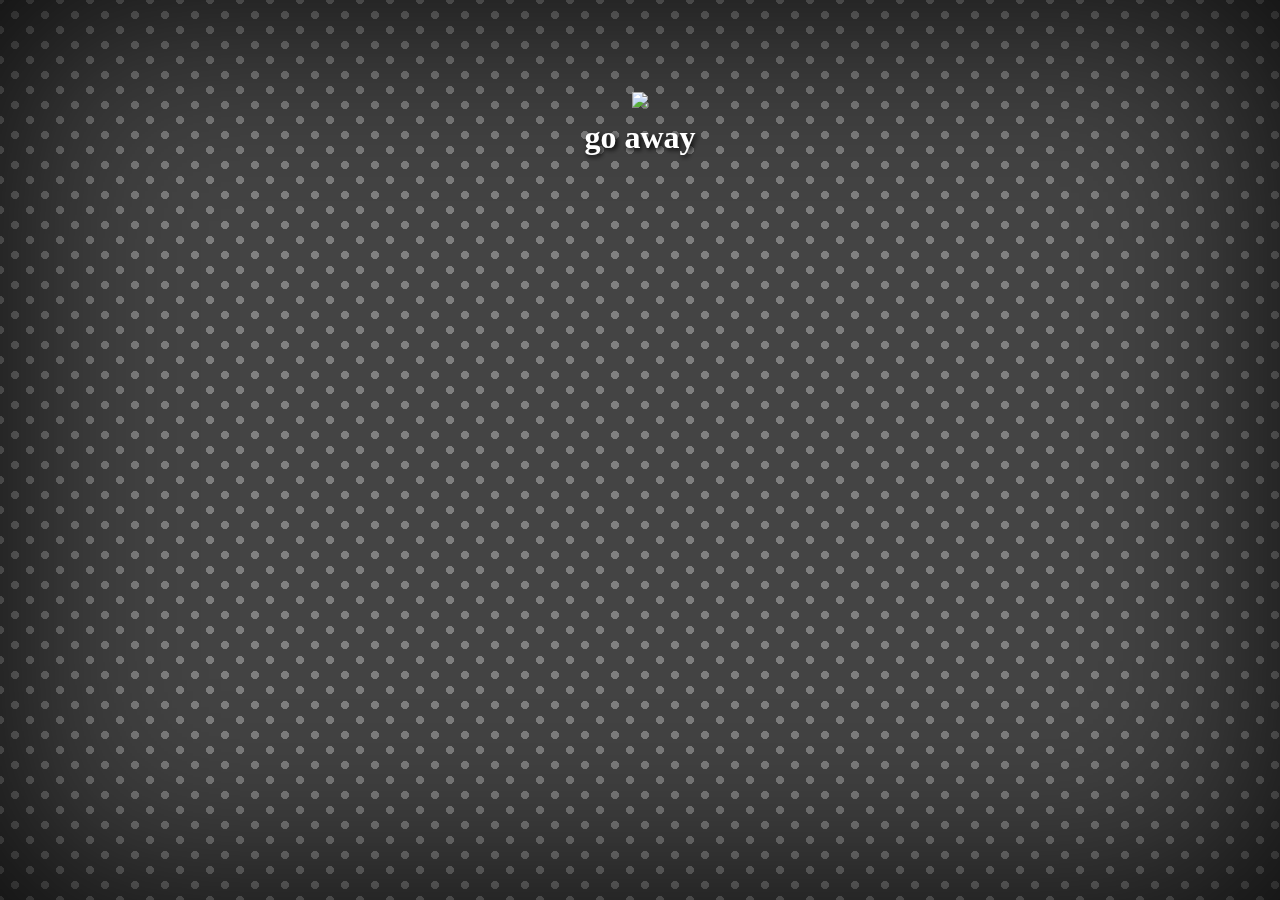
==== index.html @ aa26133e "Update index.html" ====
<head>
  <link href="styles/style.css" rel="stylesheet" type="text/css">
</head>

<body>
<div class="vignette">
  
  <style>
.container { 
  height: 200px;
  justify-content: center;
  text-align: center;
}

.center {
  margin: 0;
  position: relative;
  top: 50%;
  left: 50%;
  -ms-transform: translate(-50%, -50%);
  transform: translate(-50%, -50%);
}
.second {
  margin: 0;
  position: relative;
  top: 50%;
  left: 50%;
  -ms-transform: translate(-50%, -50%);
  transform: translate(-50%, -50%);
}
</style>

<div class="container">
  <div class="center">
    <!--
	  <img src="https://i.pinimg.com/originals/43/01/34/430134b887f06e73c541b15da1184e53.gif">
    -->
	  <img src="https://img.buzzfeed.com/buzzfeed-static/static/2015-11/18/21/enhanced/webdr12/anigif_original-24111-1447901456-1.gif">
  </div>
  <div class="second">
    	<h1>hello</h1>
  </div>
</div>
  
  <script src="scripts/main.js"></script>
  
  </div>
</body>
---- styles/style.css ----
body {
  background: #444444;
  background-image:
    radial-gradient(gray 20%, transparent 0), 
    radial-gradient(gray 20%, transparent 0);
  background-size: 30px 30px;
  background-position: 0 0, 15px 15px;
}

.vignette {
  position: fixed;
  top: 0;
  left: 0;
  width: 100%;
  height: 100%;
  box-shadow: 0 0 200px rgba(0,0,0,0.9) inset;
}

/*
img{ 
    transform-origin:50% 50%;
    animation:10s rotateRight infinite linear; 
}
*/


h1{ 
  text-shadow: 2px 2px 5px #000000;
  color:#FFFFFF;
}

/*
h1{ 
    transform-origin:50% 50%;
    animation:10s rotateRight infinite linear; 
}
*/

/*
@keyframes rotateRight{
    100%{ transform:rotate(360deg); }
}
*/
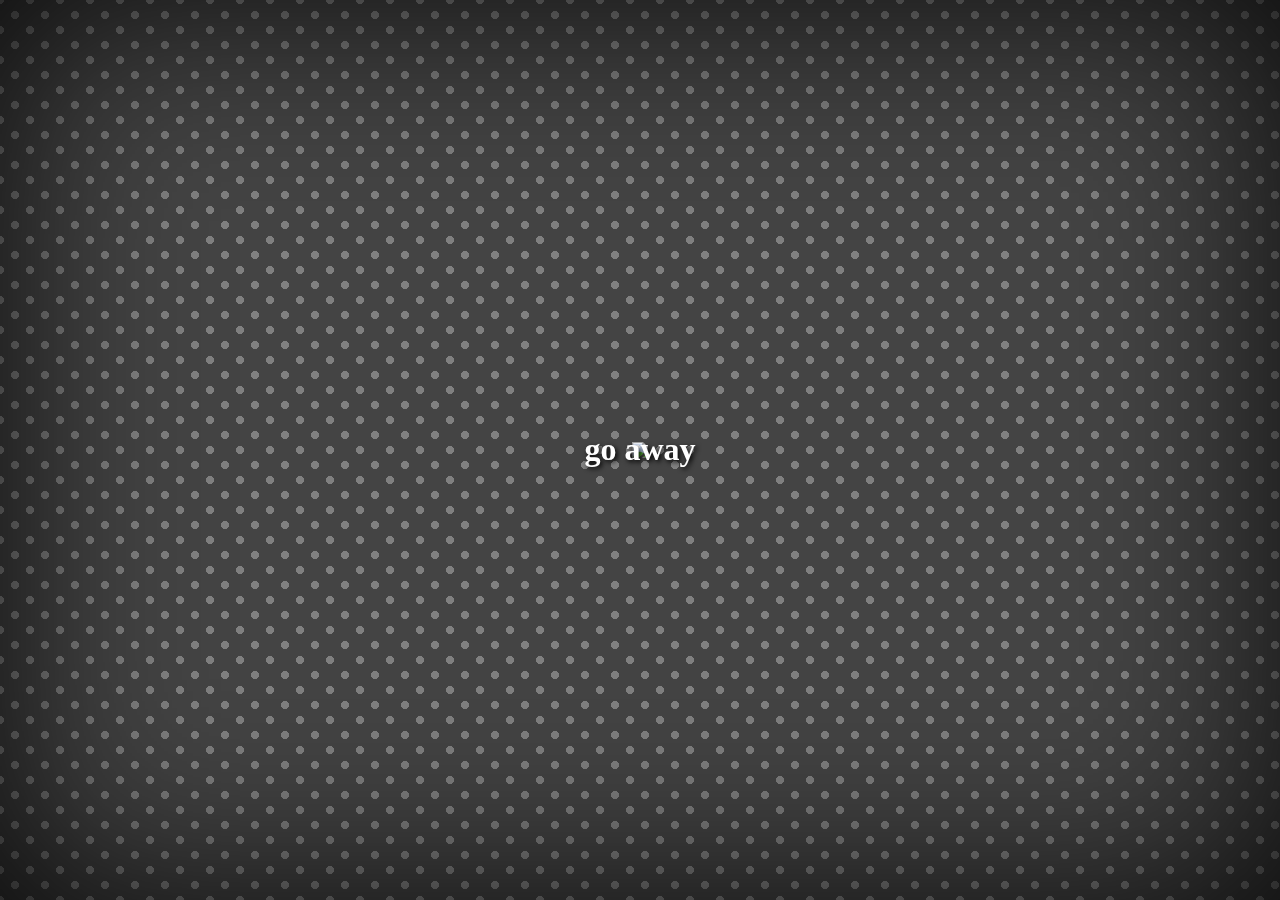
==== commit 8ae467fd: "Update index.html" ====
--- a/index.html
+++ b/index.html
@@ -14,7 +14,7 @@
 
 .center {
   margin: 0;
-  position: relative;
+  position: absolute;
   top: 50%;
   left: 50%;
   -ms-transform: translate(-50%, -50%);
@@ -22,7 +22,7 @@
 }
 .second {
   margin: 0;
-  position: relative;
+  position: absolute;
   top: 50%;
   left: 50%;
   -ms-transform: translate(-50%, -50%);
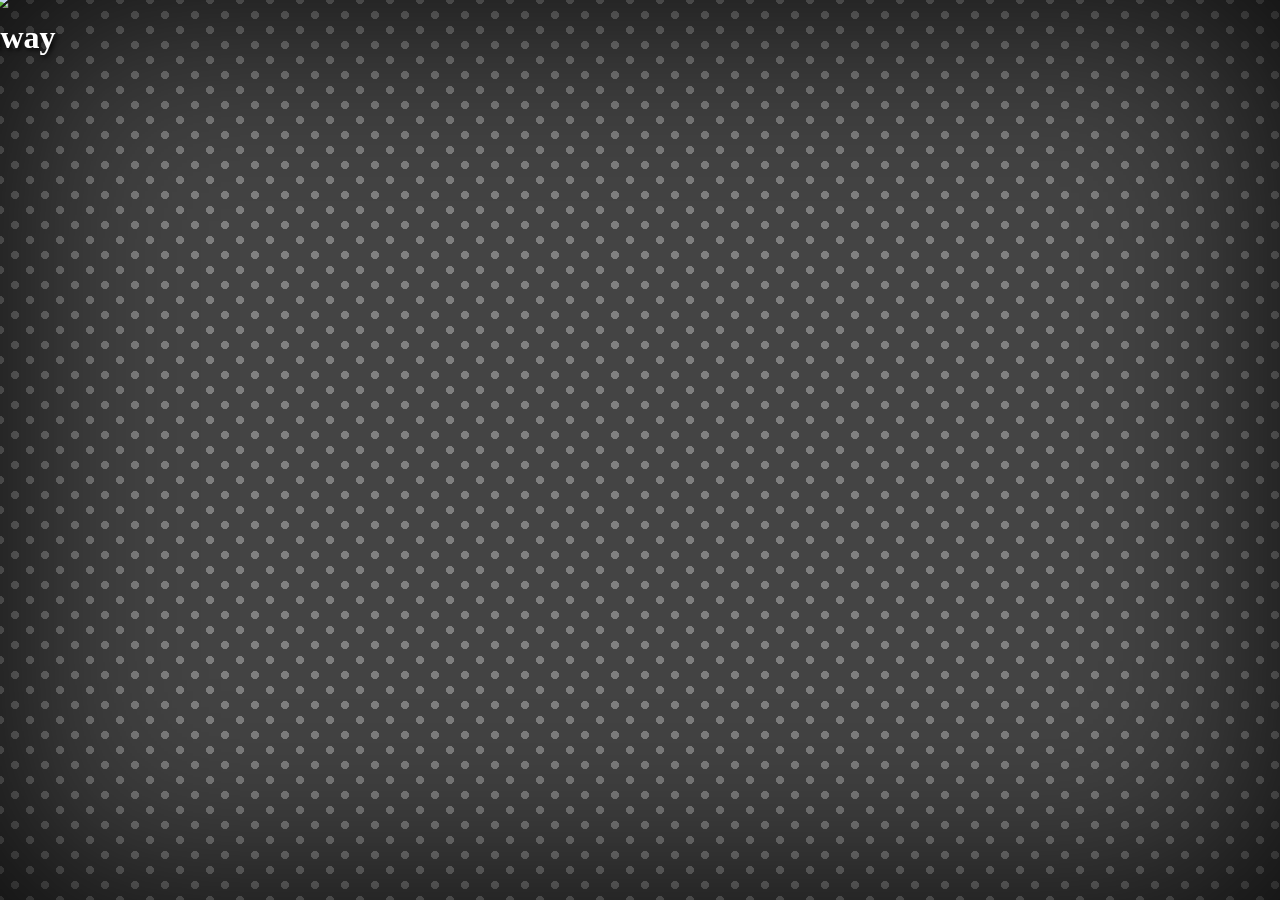
==== commit a357893a: "Update index.html" ====
--- a/index.html
+++ b/index.html
@@ -7,6 +7,7 @@
   
   <style>
 .container { 
+  position: absolute;	
   height: 200px;
   justify-content: center;
   text-align: center;
@@ -14,7 +15,6 @@
 
 .center {
   margin: 0;
-  position: absolute;
   top: 50%;
   left: 50%;
   -ms-transform: translate(-50%, -50%);
@@ -22,7 +22,6 @@
 }
 .second {
   margin: 0;
-  position: absolute;
   top: 50%;
   left: 50%;
   -ms-transform: translate(-50%, -50%);
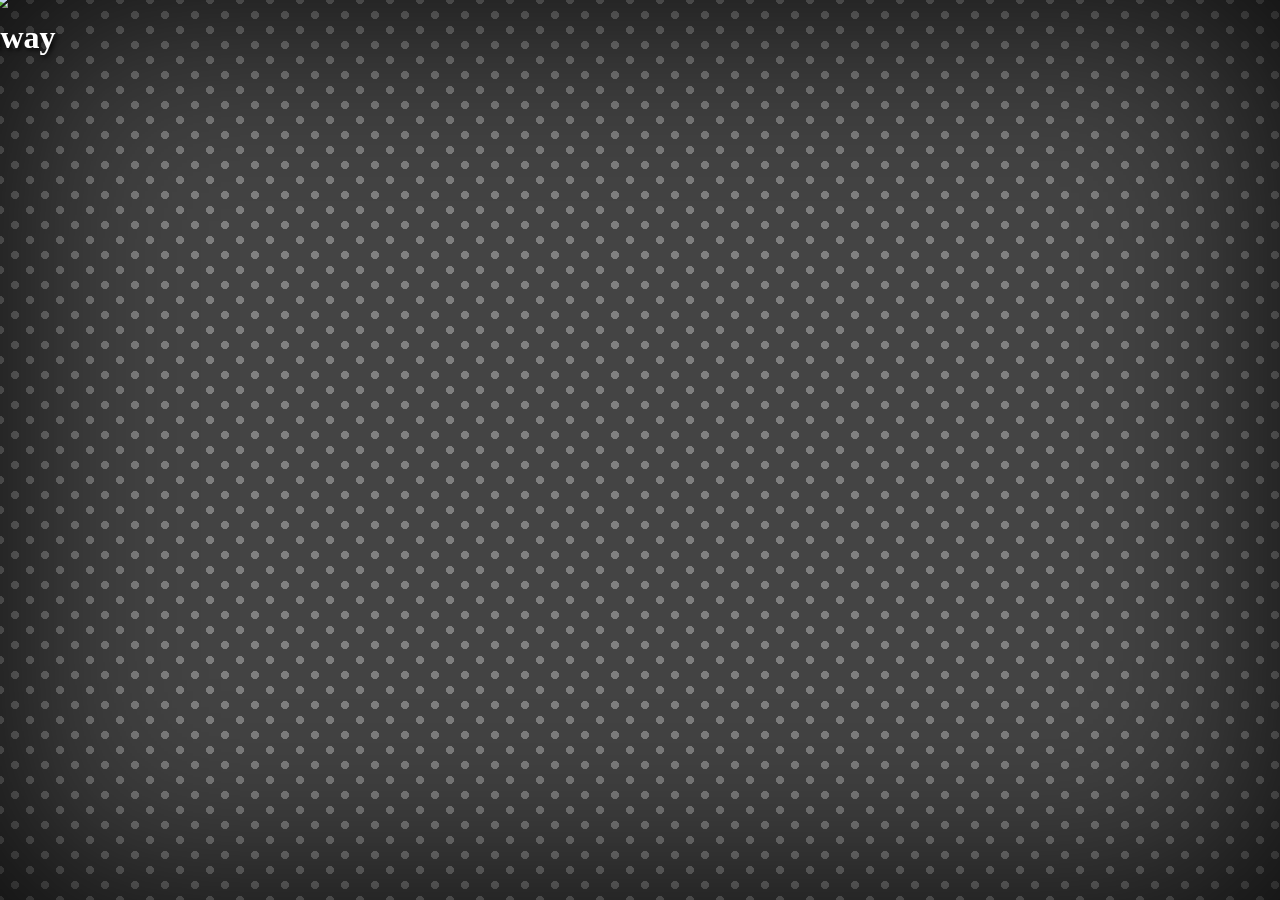
==== commit 7700d4c0: "Update index.html" ====
--- a/index.html
+++ b/index.html
@@ -7,7 +7,6 @@
   
   <style>
 .container { 
-  position: absolute;	
   height: 200px;
   justify-content: center;
   text-align: center;
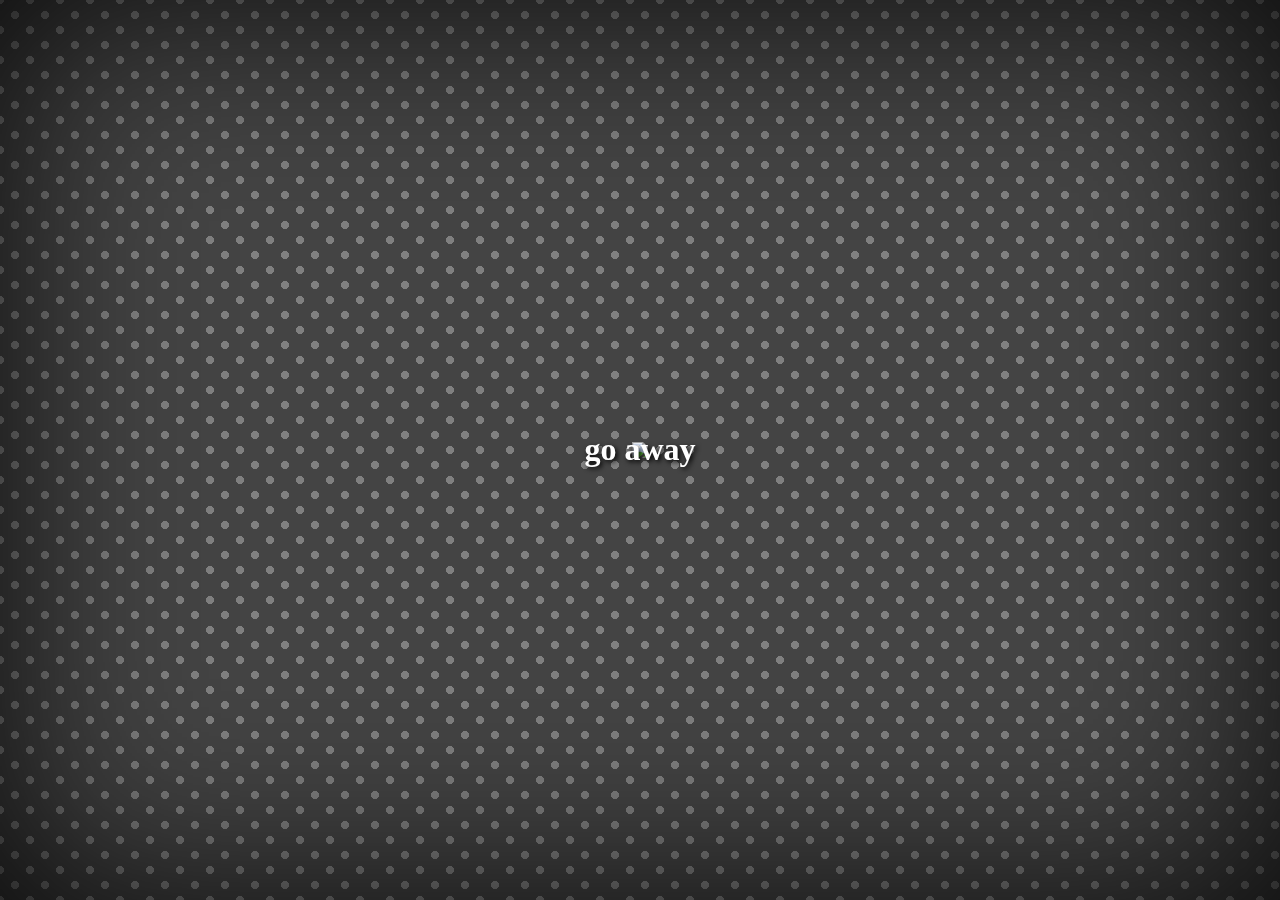
==== commit 6a0d9db8: "Update index.html" ====
--- a/index.html
+++ b/index.html
@@ -18,6 +18,7 @@
   left: 50%;
   -ms-transform: translate(-50%, -50%);
   transform: translate(-50%, -50%);
+  position: absolute;
 }
 .second {
   margin: 0;
@@ -25,6 +26,7 @@
   left: 50%;
   -ms-transform: translate(-50%, -50%);
   transform: translate(-50%, -50%);
+  position: absolute;
 }
 </style>
 
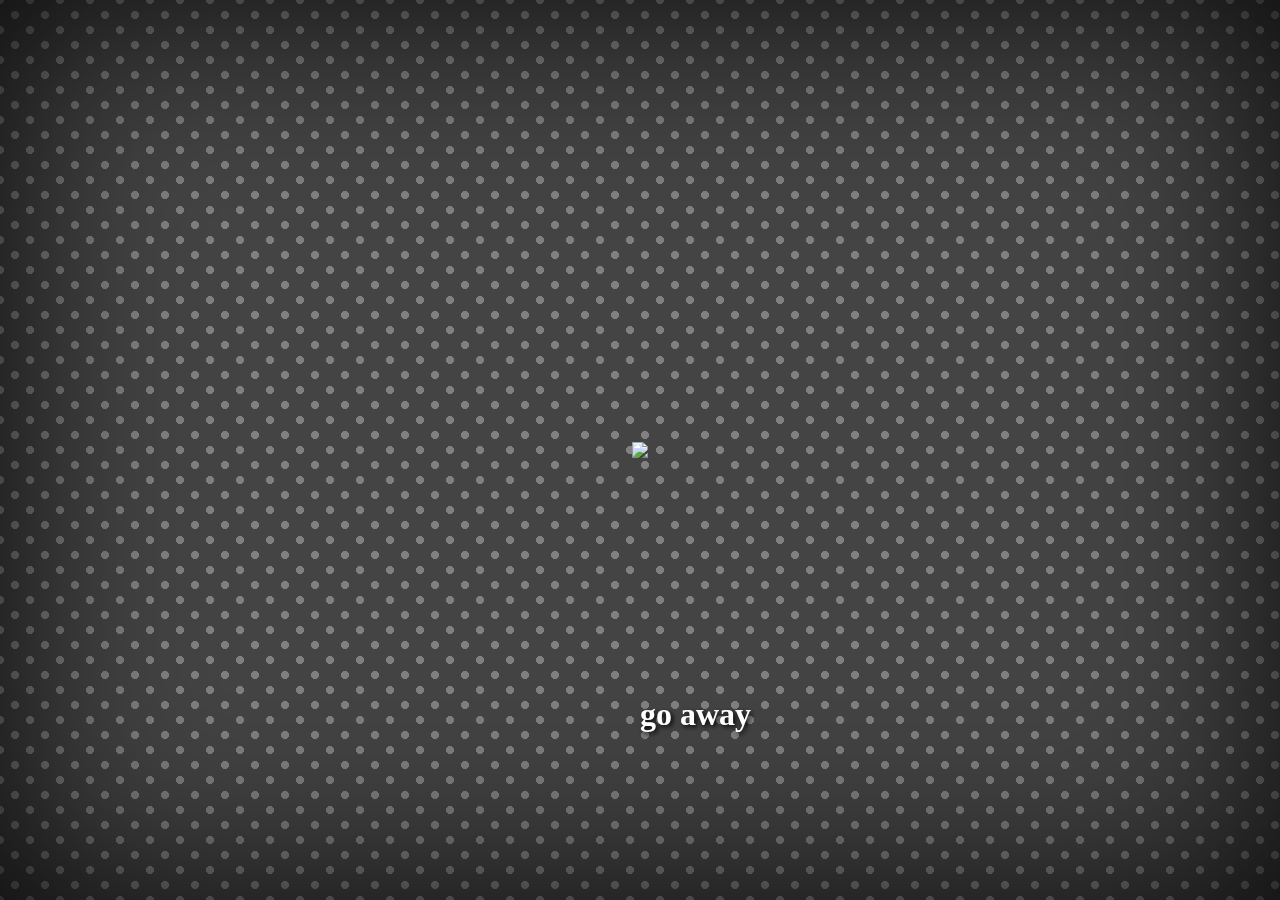
==== commit 51f3a3f8: "Update index.html" ====
--- a/index.html
+++ b/index.html
@@ -16,16 +16,13 @@
   margin: 0;
   top: 50%;
   left: 50%;
-  -ms-transform: translate(-50%, -50%);
   transform: translate(-50%, -50%);
   position: absolute;
 }
 .second {
   margin: 0;
-  top: 50%;
+  top: 75%;
   left: 50%;
-  -ms-transform: translate(-50%, -50%);
-  transform: translate(-50%, -50%);
   position: absolute;
 }
 </style>
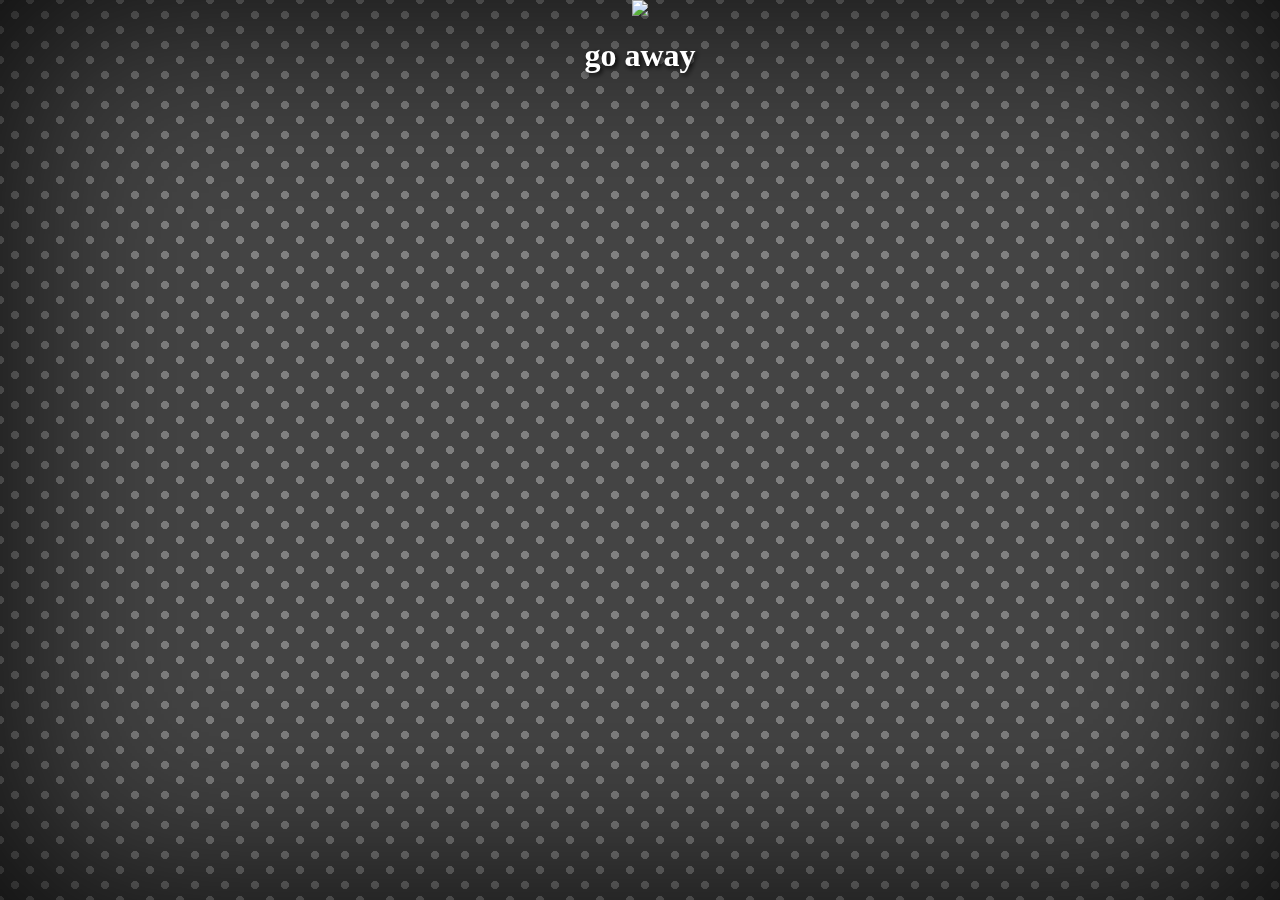
==== commit 27632e37: "Update index.html" ====
--- a/index.html
+++ b/index.html
@@ -10,20 +10,18 @@
   height: 200px;
   justify-content: center;
   text-align: center;
+  position: relative;
 }
 
 .center {
   margin: 0;
   top: 50%;
   left: 50%;
-  transform: translate(-50%, -50%);
-  position: absolute;
 }
 .second {
   margin: 0;
-  top: 75%;
+  top: 50%;
   left: 50%;
-  position: absolute;
 }
 </style>
 
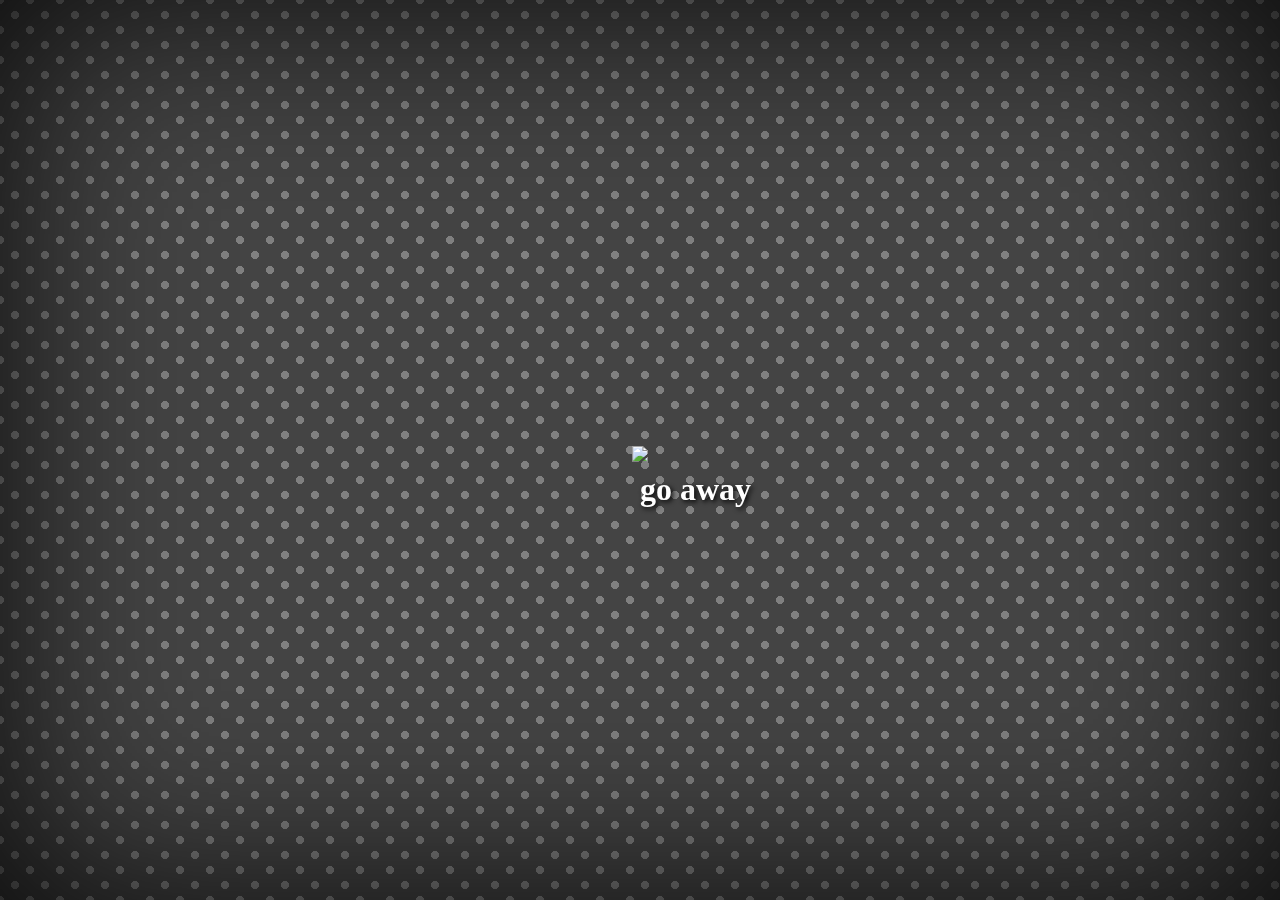
==== commit 9f63d1c3: "Update index.html" ====
--- a/index.html
+++ b/index.html
@@ -10,18 +10,22 @@
   height: 200px;
   justify-content: center;
   text-align: center;
-  position: relative;
+
 }
 
 .center {
   margin: 0;
   top: 50%;
   left: 50%;
+  position:absolute;
+  transform: translate(-50%, -25%);
 }
 .second {
   margin: 0;
   top: 50%;
   left: 50%;
+  position: absolute;
+
 }
 </style>
 
